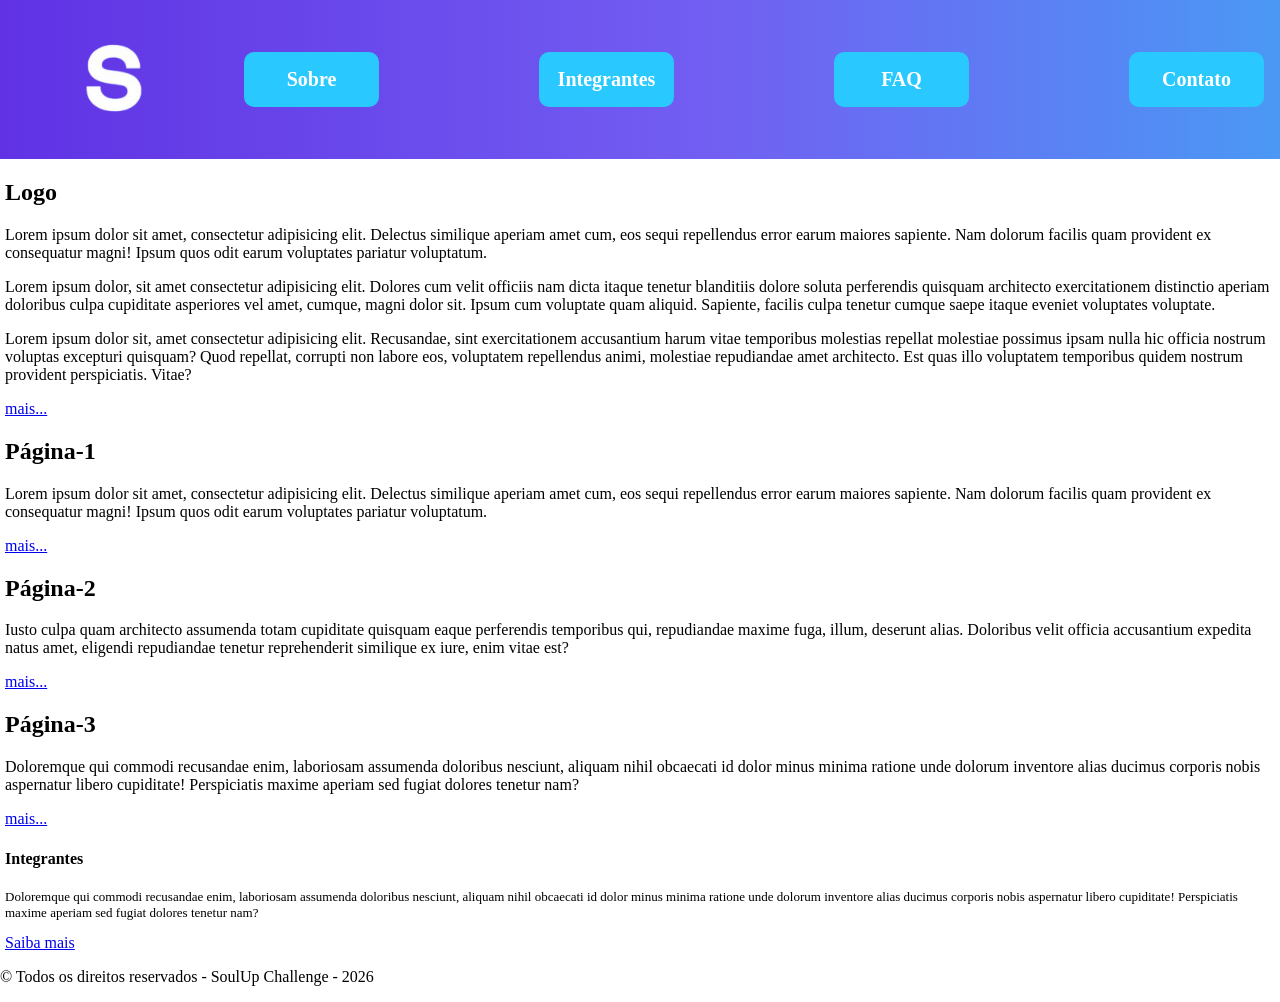
==== index.html @ ed309ac2 "feat: atualização de cabeçalho e adição de imagem" ====
<!doctype html>
<html lang="pt-br">
  <head>
    <meta charset="UTF-8" />
    <meta name="viewport" content="width=device-width, initial-scale=1.0" />

    <link rel="stylesheet" href="./css/main.css" />
    <script src="./js/script.js"></script>

    <title>SoulUp Challenge</title>
  </head>
  <body>
  
    <header class="cabecalho">
      <a href="index.html">
        <img src="./img/SoulUpLogo.png" alt="Logo da marca" class="cabecalho__logo">
      </a>
        <nav class="cabecalho__nav">
          <ul class="cabecalho__ul">
            <li class="cabecalho__li cabecalho__li-active"><a class="cabecalho__a cabecalho__a--active" href="./sobre.html">Sobre</a></li>
            <li class="cabecalho__li"><a class="cabecalho__a" href="./integrantes.html">Integrantes</a></li>
            <li class="cabecalho__li"><a class="cabecalho__a" href="./faq.html">FAQ</a></li>
            <li class="cabecalho__li"><a class="cabecalho__a" href="./contato.html">Contato</a></li>
          </ul>
        </nav>
      </header>

       <main class="container">

        <section class="hero">
        
          <div class="hero__container">
        
            <h1 class="hero__title">Logo</h1>
        
            <p class="hero__text">
              Lorem ipsum dolor sit amet, consectetur adipisicing elit. Delectus
              similique aperiam amet cum, eos sequi repellendus error earum
              maiores sapiente. Nam dolorum facilis quam provident ex consequatur
              magni! Ipsum quos odit earum voluptates pariatur voluptatum.
            </p>
            <p class="hero__text">Lorem ipsum dolor, sit amet consectetur adipisicing elit. Dolores cum velit officiis nam dicta itaque tenetur blanditiis dolore soluta perferendis quisquam architecto exercitationem distinctio aperiam doloribus culpa cupiditate asperiores vel amet, cumque, magni dolor sit. Ipsum cum voluptate quam aliquid. Sapiente, facilis culpa tenetur cumque saepe itaque eveniet voluptates voluptate.</p>
            <p class="hero__text">Lorem ipsum dolor sit, amet consectetur adipisicing elit. Recusandae, sint exercitationem accusantium harum vitae temporibus molestias repellat molestiae possimus ipsam nulla hic officia nostrum voluptas excepturi quisquam? Quod repellat, corrupti non labore eos, voluptatem repellendus animi, molestiae repudiandae amet architecto. Est quas illo voluptatem temporibus quidem nostrum provident perspiciatis. Vitae?</p>
            
            <a class="hero__btn" href="#">mais...</a>

          </div>

        </section>
        <section>
          <h2>Página-1</h2>
          <p>
            Lorem ipsum dolor sit amet, consectetur adipisicing elit. Delectus
            similique aperiam amet cum, eos sequi repellendus error earum
            maiores sapiente. Nam dolorum facilis quam provident ex consequatur
            magni! Ipsum quos odit earum voluptates pariatur voluptatum.
          </p>
          <a href="#">mais...</a>
        </section>
        <section>
          <h2>Página-2</h2>
          <p>
            Iusto culpa quam architecto assumenda totam cupiditate quisquam
            eaque perferendis temporibus qui, repudiandae maxime fuga, illum,
            deserunt alias. Doloribus velit officia accusantium expedita natus
            amet, eligendi repudiandae tenetur reprehenderit similique ex iure,
            enim vitae est?
          </p>
          <a href="#">mais...</a>
        </section>
        <section>
          <h2>Página-3</h2>
          <p>
            Doloremque qui commodi recusandae enim, laboriosam assumenda
            doloribus nesciunt, aliquam nihil obcaecati id dolor minus minima
            ratione unde dolorum inventore alias ducimus corporis nobis
            aspernatur libero cupiditate! Perspiciatis maxime aperiam sed fugiat
            dolores tenetur nam?
          </p>
          <a href="#">mais...</a>
        </section>

        <section>
          <h4>Integrantes</h4>
          <p class="integrantes">
            Doloremque qui commodi recusandae enim, laboriosam assumenda
            doloribus nesciunt, aliquam nihil obcaecati id dolor minus minima
            ratione unde dolorum inventore alias ducimus corporis nobis
            aspernatur libero cupiditate! Perspiciatis maxime aperiam sed fugiat
            dolores tenetur nam?
          </p>
          <a href="integrantes.html">Saiba mais</a>
        </section>
      </main>

      <footer>
        <p>&copy; Todos os direitos reservados - SoulUp Challenge - 2026</p>
      </footer>
   
  </body>
</html>
---- css/main.css ----
@import url("./cabecalho.css");
@import url("./pagina.css");
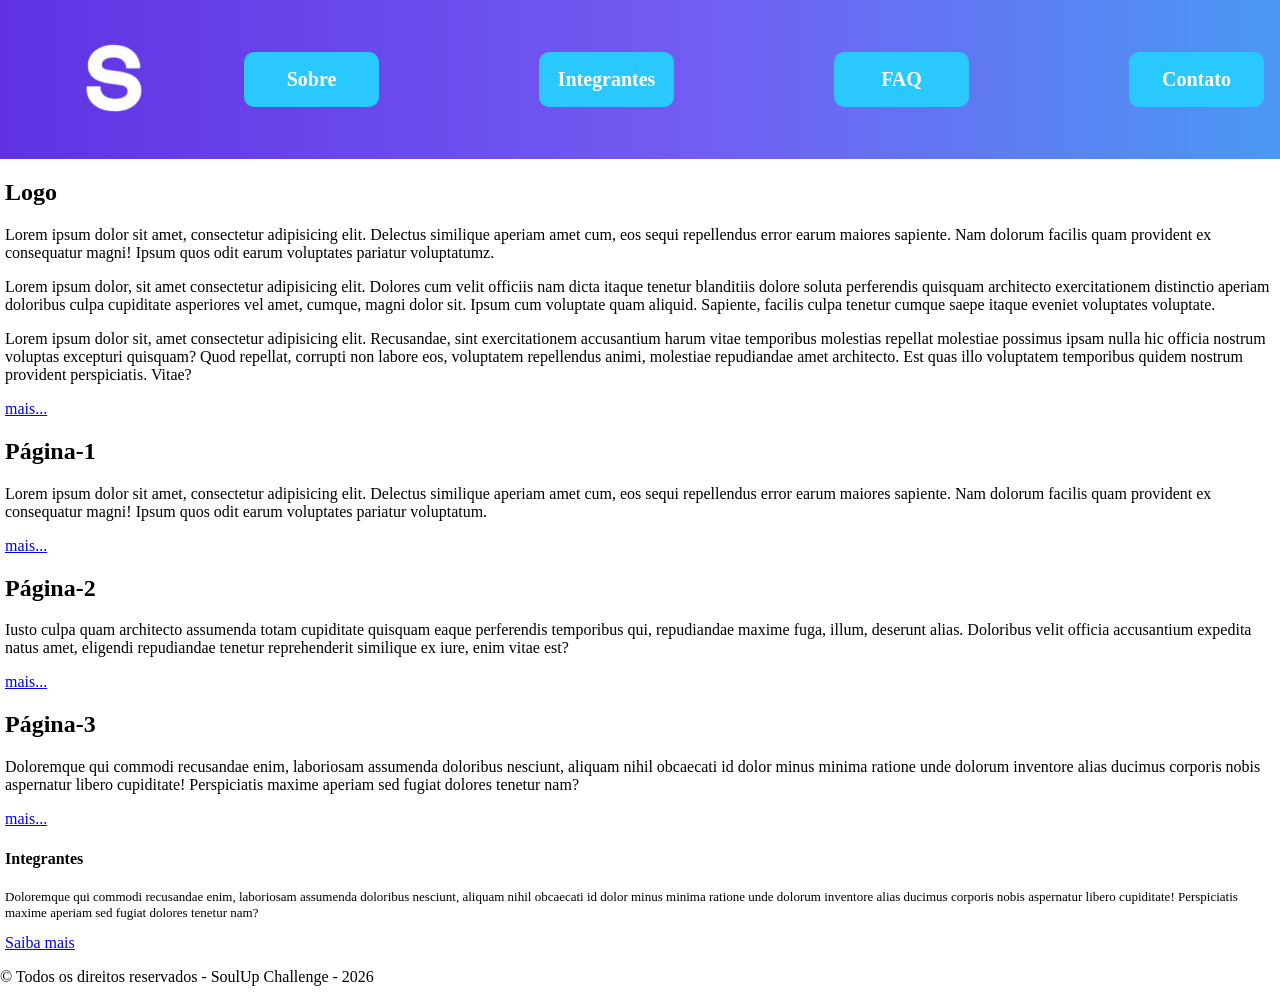
==== commit 2482befe: "feat: atualizando páginas, e adicinando imagem" ====
--- a/index.html
+++ b/index.html
@@ -37,7 +37,7 @@
               Lorem ipsum dolor sit amet, consectetur adipisicing elit. Delectus
               similique aperiam amet cum, eos sequi repellendus error earum
               maiores sapiente. Nam dolorum facilis quam provident ex consequatur
-              magni! Ipsum quos odit earum voluptates pariatur voluptatum.
+              magni! Ipsum quos odit earum voluptates pariatur voluptatumz.
             </p>
             <p class="hero__text">Lorem ipsum dolor, sit amet consectetur adipisicing elit. Dolores cum velit officiis nam dicta itaque tenetur blanditiis dolore soluta perferendis quisquam architecto exercitationem distinctio aperiam doloribus culpa cupiditate asperiores vel amet, cumque, magni dolor sit. Ipsum cum voluptate quam aliquid. Sapiente, facilis culpa tenetur cumque saepe itaque eveniet voluptates voluptate.</p>
             <p class="hero__text">Lorem ipsum dolor sit, amet consectetur adipisicing elit. Recusandae, sint exercitationem accusantium harum vitae temporibus molestias repellat molestiae possimus ipsam nulla hic officia nostrum voluptas excepturi quisquam? Quod repellat, corrupti non labore eos, voluptatem repellendus animi, molestiae repudiandae amet architecto. Est quas illo voluptatem temporibus quidem nostrum provident perspiciatis. Vitae?</p>
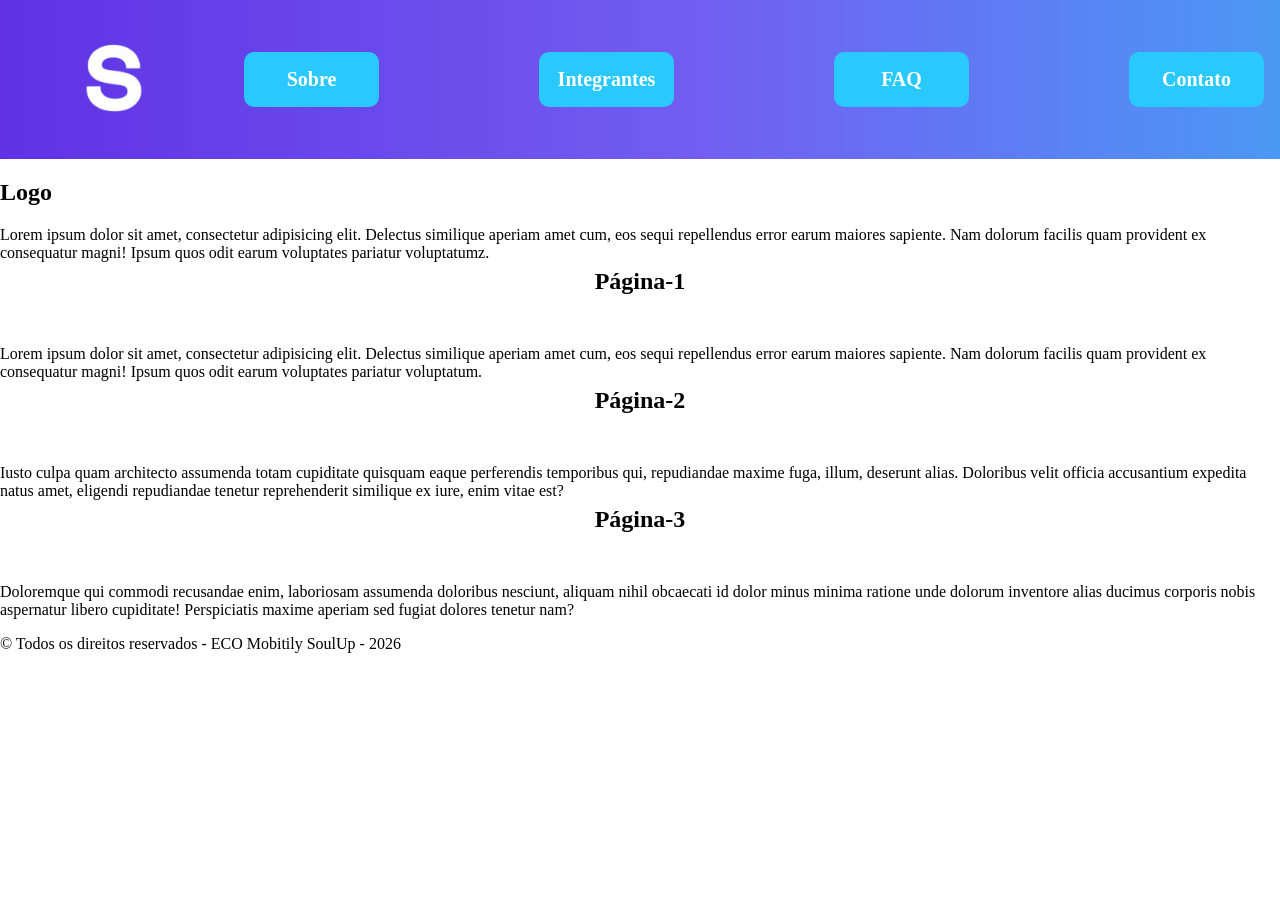
==== commit 9dead153: "feat: Personalização da página de integrantes e CSS" ====
--- a/index.html
+++ b/index.html
@@ -7,7 +7,7 @@
     <link rel="stylesheet" href="./css/main.css" />
     <script src="./js/script.js"></script>
 
-    <title>SoulUp Challenge</title>
+    <title>ECO Mobitily SoulUp</title>
   </head>
   <body>
   
@@ -17,33 +17,25 @@
       </a>
         <nav class="cabecalho__nav">
           <ul class="cabecalho__ul">
-            <li class="cabecalho__li cabecalho__li-active"><a class="cabecalho__a cabecalho__a--active" href="./sobre.html">Sobre</a></li>
-            <li class="cabecalho__li"><a class="cabecalho__a" href="./integrantes.html">Integrantes</a></li>
-            <li class="cabecalho__li"><a class="cabecalho__a" href="./faq.html">FAQ</a></li>
-            <li class="cabecalho__li"><a class="cabecalho__a" href="./contato.html">Contato</a></li>
+            <li class="cabecalho__li"><a class="cabecalho__bg" href="./sobre.html">Sobre</a></li>
+            <li class="cabecalho__li"><a class="cabecalho__bg" href="./integrantes.html">Integrantes</a></li>
+            <li class="cabecalho__li"><a class="cabecalho__bg" href="./faq.html">FAQ</a></li>
+            <li class="cabecalho__li"><a class="cabecalho__bg" href="./contato.html">Contato</a></li>
           </ul>
         </nav>
       </header>
 
-       <main class="container">
-
-        <section class="hero">
-        
-          <div class="hero__container">
-        
-            <h1 class="hero__title">Logo</h1>
-        
-            <p class="hero__text">
+       <main>
+        <section>     
+          <div>       
+            <h1>Logo</h1>
+            <p>
               Lorem ipsum dolor sit amet, consectetur adipisicing elit. Delectus
               similique aperiam amet cum, eos sequi repellendus error earum
               maiores sapiente. Nam dolorum facilis quam provident ex consequatur
               magni! Ipsum quos odit earum voluptates pariatur voluptatumz.
             </p>
-            <p class="hero__text">Lorem ipsum dolor, sit amet consectetur adipisicing elit. Dolores cum velit officiis nam dicta itaque tenetur blanditiis dolore soluta perferendis quisquam architecto exercitationem distinctio aperiam doloribus culpa cupiditate asperiores vel amet, cumque, magni dolor sit. Ipsum cum voluptate quam aliquid. Sapiente, facilis culpa tenetur cumque saepe itaque eveniet voluptates voluptate.</p>
-            <p class="hero__text">Lorem ipsum dolor sit, amet consectetur adipisicing elit. Recusandae, sint exercitationem accusantium harum vitae temporibus molestias repellat molestiae possimus ipsam nulla hic officia nostrum voluptas excepturi quisquam? Quod repellat, corrupti non labore eos, voluptatem repellendus animi, molestiae repudiandae amet architecto. Est quas illo voluptatem temporibus quidem nostrum provident perspiciatis. Vitae?</p>
             
-            <a class="hero__btn" href="#">mais...</a>
-
           </div>
 
         </section>
@@ -55,8 +47,8 @@
             maiores sapiente. Nam dolorum facilis quam provident ex consequatur
             magni! Ipsum quos odit earum voluptates pariatur voluptatum.
           </p>
-          <a href="#">mais...</a>
         </section>
+
         <section>
           <h2>Página-2</h2>
           <p>
@@ -66,8 +58,8 @@
             amet, eligendi repudiandae tenetur reprehenderit similique ex iure,
             enim vitae est?
           </p>
-          <a href="#">mais...</a>
         </section>
+
         <section>
           <h2>Página-3</h2>
           <p>
@@ -77,24 +69,11 @@
             aspernatur libero cupiditate! Perspiciatis maxime aperiam sed fugiat
             dolores tenetur nam?
           </p>
-          <a href="#">mais...</a>
-        </section>
-
-        <section>
-          <h4>Integrantes</h4>
-          <p class="integrantes">
-            Doloremque qui commodi recusandae enim, laboriosam assumenda
-            doloribus nesciunt, aliquam nihil obcaecati id dolor minus minima
-            ratione unde dolorum inventore alias ducimus corporis nobis
-            aspernatur libero cupiditate! Perspiciatis maxime aperiam sed fugiat
-            dolores tenetur nam?
-          </p>
-          <a href="integrantes.html">Saiba mais</a>
         </section>
       </main>
 
       <footer>
-        <p>&copy; Todos os direitos reservados - SoulUp Challenge - 2026</p>
+        <p>&copy; Todos os direitos reservados - ECO Mobitily SoulUp - 2026</p>
       </footer>
    
   </body>
--- a/css/main.css
+++ b/css/main.css
@@ -1,2 +1,3 @@
 @import url("./cabecalho.css");
-@import url("./pagina.css");+@import url("./index.css");
+@import url("./integrantes.css");
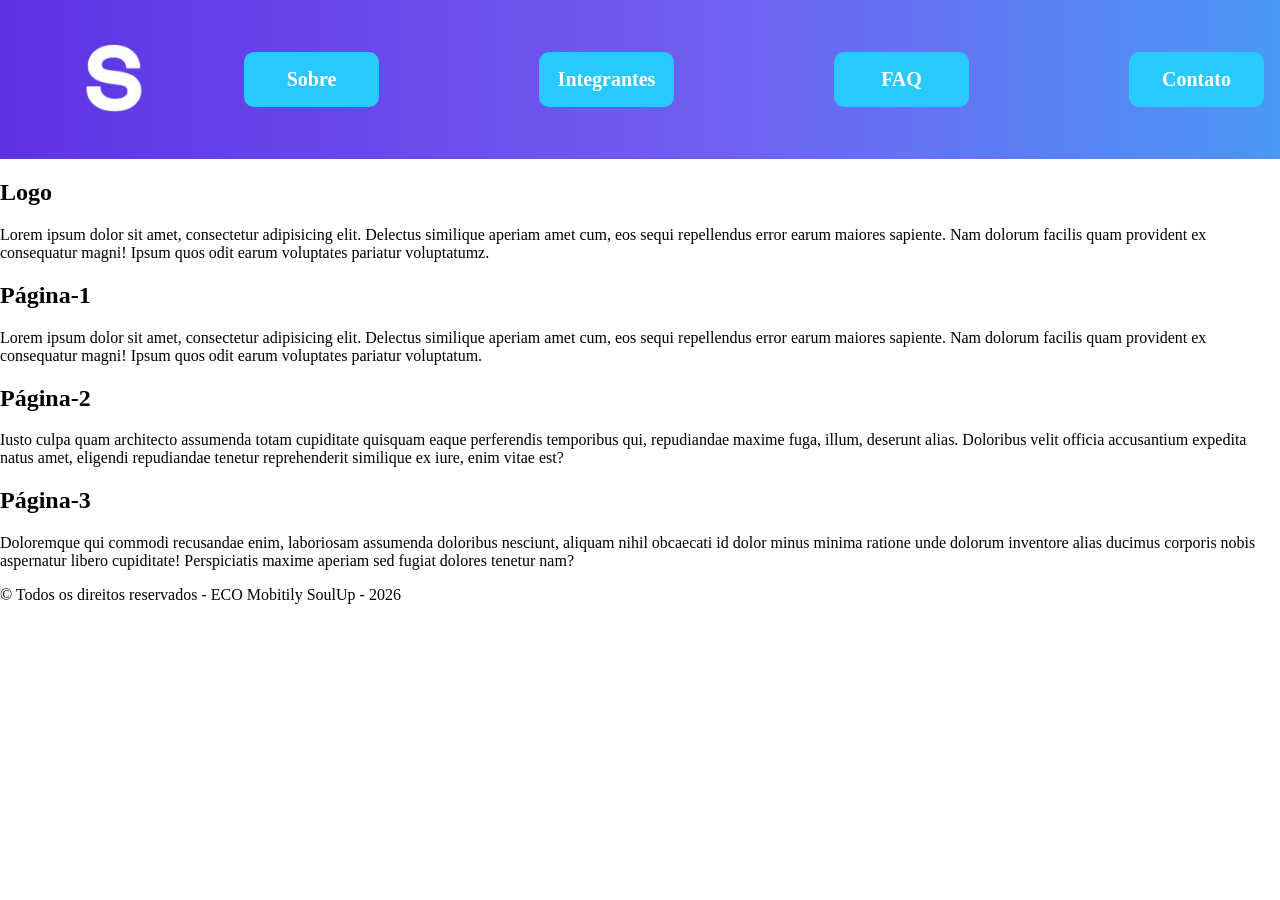
==== commit e86ecc9b: "feat: atualização simples da página sobre" ====
--- a/index.html
+++ b/index.html
@@ -1,80 +1,83 @@
 <!doctype html>
 <html lang="pt-br">
-  <head>
-    <meta charset="UTF-8" />
-    <meta name="viewport" content="width=device-width, initial-scale=1.0" />
 
-    <link rel="stylesheet" href="./css/main.css" />
-    <script src="./js/script.js"></script>
+<head>
+  <meta charset="UTF-8" />
+  <meta name="viewport" content="width=device-width, initial-scale=1.0" />
 
-    <title>ECO Mobitily SoulUp</title>
-  </head>
-  <body>
-  
-    <header class="cabecalho">
-      <a href="index.html">
-        <img src="./img/SoulUpLogo.png" alt="Logo da marca" class="cabecalho__logo">
-      </a>
-        <nav class="cabecalho__nav">
-          <ul class="cabecalho__ul">
-            <li class="cabecalho__li"><a class="cabecalho__bg" href="./sobre.html">Sobre</a></li>
-            <li class="cabecalho__li"><a class="cabecalho__bg" href="./integrantes.html">Integrantes</a></li>
-            <li class="cabecalho__li"><a class="cabecalho__bg" href="./faq.html">FAQ</a></li>
-            <li class="cabecalho__li"><a class="cabecalho__bg" href="./contato.html">Contato</a></li>
-          </ul>
-        </nav>
-      </header>
+  <link rel="stylesheet" href="./css/main.css" />
+  <script src="./js/script.js"></script>
 
-       <main>
-        <section>     
-          <div>       
-            <h1>Logo</h1>
-            <p>
-              Lorem ipsum dolor sit amet, consectetur adipisicing elit. Delectus
-              similique aperiam amet cum, eos sequi repellendus error earum
-              maiores sapiente. Nam dolorum facilis quam provident ex consequatur
-              magni! Ipsum quos odit earum voluptates pariatur voluptatumz.
-            </p>
-            
-          </div>
+  <title>ECO Mobitily SoulUp</title>
+</head>
 
-        </section>
-        <section>
-          <h2>Página-1</h2>
-          <p>
-            Lorem ipsum dolor sit amet, consectetur adipisicing elit. Delectus
-            similique aperiam amet cum, eos sequi repellendus error earum
-            maiores sapiente. Nam dolorum facilis quam provident ex consequatur
-            magni! Ipsum quos odit earum voluptates pariatur voluptatum.
-          </p>
-        </section>
+<body>
 
-        <section>
-          <h2>Página-2</h2>
-          <p>
-            Iusto culpa quam architecto assumenda totam cupiditate quisquam
-            eaque perferendis temporibus qui, repudiandae maxime fuga, illum,
-            deserunt alias. Doloribus velit officia accusantium expedita natus
-            amet, eligendi repudiandae tenetur reprehenderit similique ex iure,
-            enim vitae est?
-          </p>
-        </section>
+  <header class="cabecalho">
+    <a href="index.html">
+      <img src="./img/SoulUpLogo.png" alt="Logo da marca" class="cabecalho__logo">
+    </a>
+    <nav class="cabecalho__nav">
+      <ul class="cabecalho__ul">
+        <li class="cabecalho__li"><a class="cabecalho__bg" href="./sobre.html">Sobre</a></li>
+        <li class="cabecalho__li"><a class="cabecalho__bg" href="./integrantes.html">Integrantes</a></li>
+        <li class="cabecalho__li"><a class="cabecalho__bg" href="./faq.html">FAQ</a></li>
+        <li class="cabecalho__li"><a class="cabecalho__bg" href="./contato.html">Contato</a></li>
+      </ul>
+    </nav>
+  </header>
 
-        <section>
-          <h2>Página-3</h2>
-          <p>
-            Doloremque qui commodi recusandae enim, laboriosam assumenda
-            doloribus nesciunt, aliquam nihil obcaecati id dolor minus minima
-            ratione unde dolorum inventore alias ducimus corporis nobis
-            aspernatur libero cupiditate! Perspiciatis maxime aperiam sed fugiat
-            dolores tenetur nam?
-          </p>
-        </section>
-      </main>
+  <main>
+    <section>
+      <div>
+        <h1>Logo</h1>
+        <p>
+          Lorem ipsum dolor sit amet, consectetur adipisicing elit. Delectus
+          similique aperiam amet cum, eos sequi repellendus error earum
+          maiores sapiente. Nam dolorum facilis quam provident ex consequatur
+          magni! Ipsum quos odit earum voluptates pariatur voluptatumz.
+        </p>
 
-      <footer>
-        <p>&copy; Todos os direitos reservados - ECO Mobitily SoulUp - 2026</p>
-      </footer>
-   
-  </body>
+      </div>
+
+    </section>
+    <section>
+      <h2>Página-1</h2>
+      <p>
+        Lorem ipsum dolor sit amet, consectetur adipisicing elit. Delectus
+        similique aperiam amet cum, eos sequi repellendus error earum
+        maiores sapiente. Nam dolorum facilis quam provident ex consequatur
+        magni! Ipsum quos odit earum voluptates pariatur voluptatum.
+      </p>
+    </section>
+
+    <section>
+      <h2>Página-2</h2>
+      <p>
+        Iusto culpa quam architecto assumenda totam cupiditate quisquam
+        eaque perferendis temporibus qui, repudiandae maxime fuga, illum,
+        deserunt alias. Doloribus velit officia accusantium expedita natus
+        amet, eligendi repudiandae tenetur reprehenderit similique ex iure,
+        enim vitae est?
+      </p>
+    </section>
+
+    <section>
+      <h2>Página-3</h2>
+      <p>
+        Doloremque qui commodi recusandae enim, laboriosam assumenda
+        doloribus nesciunt, aliquam nihil obcaecati id dolor minus minima
+        ratione unde dolorum inventore alias ducimus corporis nobis
+        aspernatur libero cupiditate! Perspiciatis maxime aperiam sed fugiat
+        dolores tenetur nam?
+      </p>
+    </section>
+  </main>
+
+  <footer>
+    <p>&copy; Todos os direitos reservados - ECO Mobitily SoulUp - 2026</p>
+  </footer>
+
+</body>
+
 </html>
--- a/css/main.css
+++ b/css/main.css
@@ -1,3 +1,5 @@
 @import url("./cabecalho.css");
 @import url("./index.css");
-@import url("./integrantes.css");+@import url("./integrantes.css");
+@import url("./faq.css");
+@import url("./sobre.css")
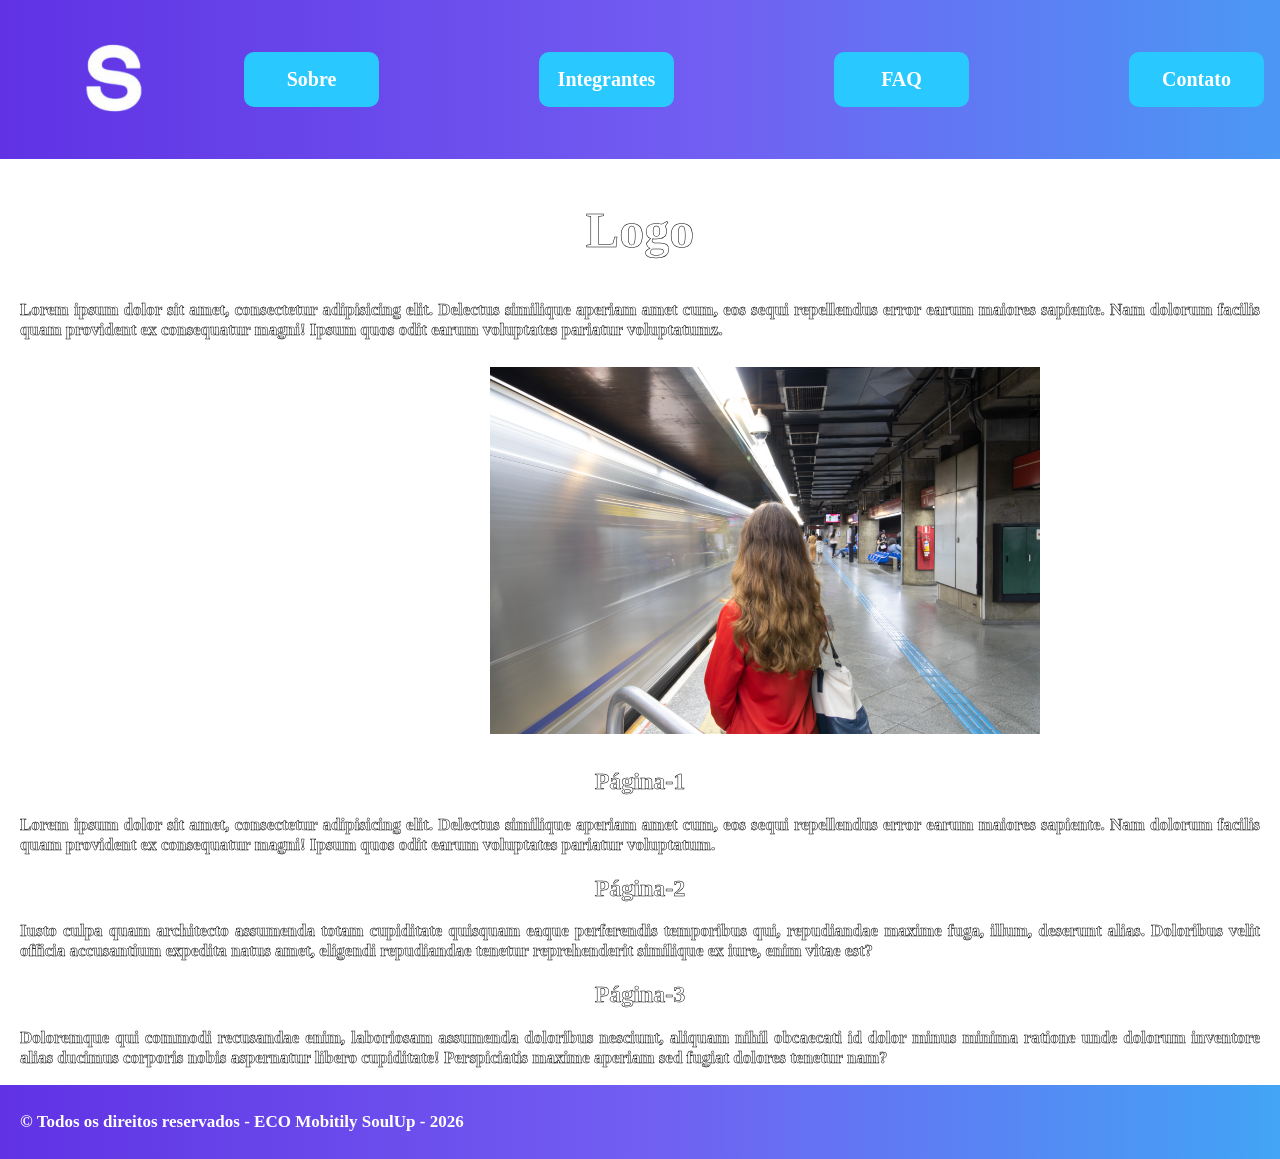
==== commit f5f26828: "feat: adição de imagem ao index e modificação com css" ====
--- a/index.html
+++ b/index.html
@@ -37,10 +37,14 @@
           maiores sapiente. Nam dolorum facilis quam provident ex consequatur
           magni! Ipsum quos odit earum voluptates pariatur voluptatumz.
         </p>
-
       </div>
 
     </section>
+
+    <div>
+      <img src="./img/metrô.jpg" alt="" class="image-index">
+    </div>
+    
     <section>
       <h2>Página-1</h2>
       <p>
--- a/css/main.css
+++ b/css/main.css
@@ -2,4 +2,5 @@
 @import url("./index.css");
 @import url("./integrantes.css");
 @import url("./faq.css");
-@import url("./sobre.css")+@import url("./sobre.css");
+@import url("./contato.css");
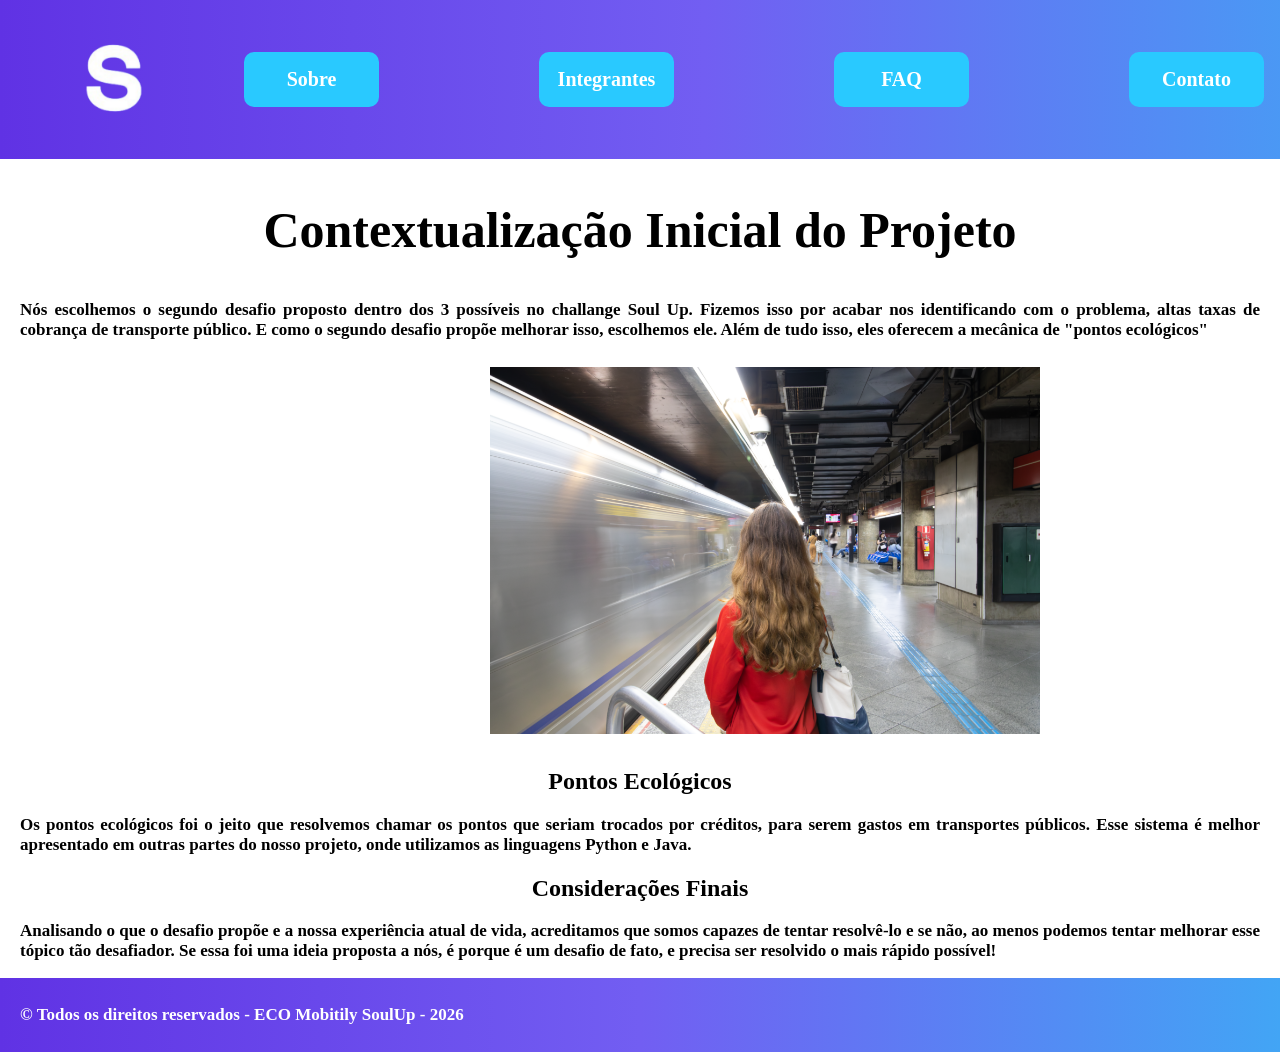
==== commit a41d8934: "feat: finalização do index" ====
--- a/index.html
+++ b/index.html
@@ -30,12 +30,12 @@
   <main>
     <section>
       <div>
-        <h1>Logo</h1>
+        <h1>Contextualização Inicial do Projeto</h1>
         <p>
-          Lorem ipsum dolor sit amet, consectetur adipisicing elit. Delectus
-          similique aperiam amet cum, eos sequi repellendus error earum
-          maiores sapiente. Nam dolorum facilis quam provident ex consequatur
-          magni! Ipsum quos odit earum voluptates pariatur voluptatumz.
+          Nós escolhemos o segundo desafio proposto dentro dos 3 possíveis no challange Soul Up. 
+       Fizemos isso por acabar nos identificando com o problema, altas taxas de cobrança de transporte
+       público. E como o segundo desafio propõe melhorar isso, escolhemos ele.
+       Além de tudo isso, eles oferecem a mecânica de "pontos ecológicos"
         </p>
       </div>
 
@@ -46,34 +46,20 @@
     </div>
     
     <section>
-      <h2>Página-1</h2>
+      <h2>Pontos Ecológicos</h2>
       <p>
-        Lorem ipsum dolor sit amet, consectetur adipisicing elit. Delectus
-        similique aperiam amet cum, eos sequi repellendus error earum
-        maiores sapiente. Nam dolorum facilis quam provident ex consequatur
-        magni! Ipsum quos odit earum voluptates pariatur voluptatum.
+      Os pontos ecológicos foi o jeito que resolvemos chamar os pontos que seriam trocados por 
+      créditos, para serem gastos em transportes públicos. Esse sistema é melhor apresentado em outras
+      partes do nosso projeto, onde utilizamos as linguagens Python e Java. 
       </p>
     </section>
 
     <section>
-      <h2>Página-2</h2>
+      <h2>Considerações Finais</h2>
       <p>
-        Iusto culpa quam architecto assumenda totam cupiditate quisquam
-        eaque perferendis temporibus qui, repudiandae maxime fuga, illum,
-        deserunt alias. Doloribus velit officia accusantium expedita natus
-        amet, eligendi repudiandae tenetur reprehenderit similique ex iure,
-        enim vitae est?
-      </p>
-    </section>
-
-    <section>
-      <h2>Página-3</h2>
-      <p>
-        Doloremque qui commodi recusandae enim, laboriosam assumenda
-        doloribus nesciunt, aliquam nihil obcaecati id dolor minus minima
-        ratione unde dolorum inventore alias ducimus corporis nobis
-        aspernatur libero cupiditate! Perspiciatis maxime aperiam sed fugiat
-        dolores tenetur nam?
+        Analisando o que o desafio propõe e a nossa experiência atual de vida, acreditamos que somos 
+      capazes de tentar resolvê-lo e se não, ao menos podemos tentar melhorar esse tópico tão desafiador.
+      Se essa foi uma ideia proposta a nós, é porque é um desafio de fato, e precisa ser resolvido o mais rápido possível!
       </p>
     </section>
   </main>
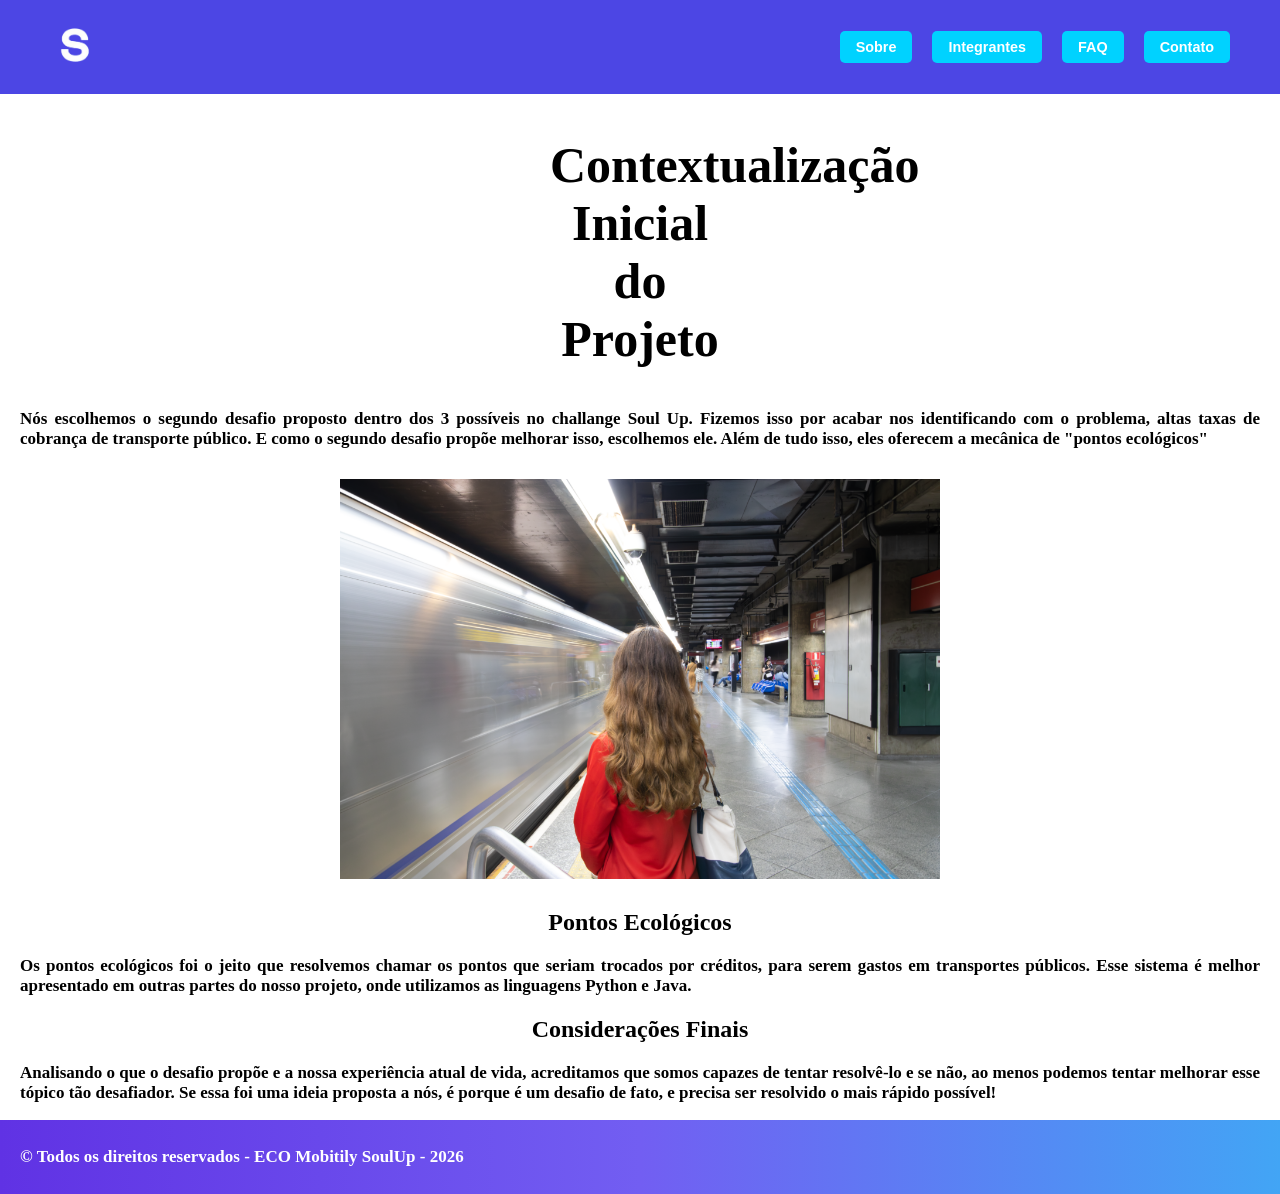
==== commit 905b7430: "feat: adicionando interatividade entre plataformas" ====
--- a/index.html
+++ b/index.html
@@ -30,7 +30,7 @@
   <main>
     <section>
       <div>
-        <h1>Contextualização Inicial do Projeto</h1>
+        <h1 class="index-cabecalho">Contextualização Inicial do Projeto</h1>
         <p>
           Nós escolhemos o segundo desafio proposto dentro dos 3 possíveis no challange Soul Up. 
        Fizemos isso por acabar nos identificando com o problema, altas taxas de cobrança de transporte
@@ -42,7 +42,7 @@
     </section>
 
     <div>
-      <img src="./img/metrô.jpg" alt="" class="image-index">
+      <img src="./img/metrô.jpg" alt="Imagem de Metrô" class="image-index">
     </div>
     
     <section>
